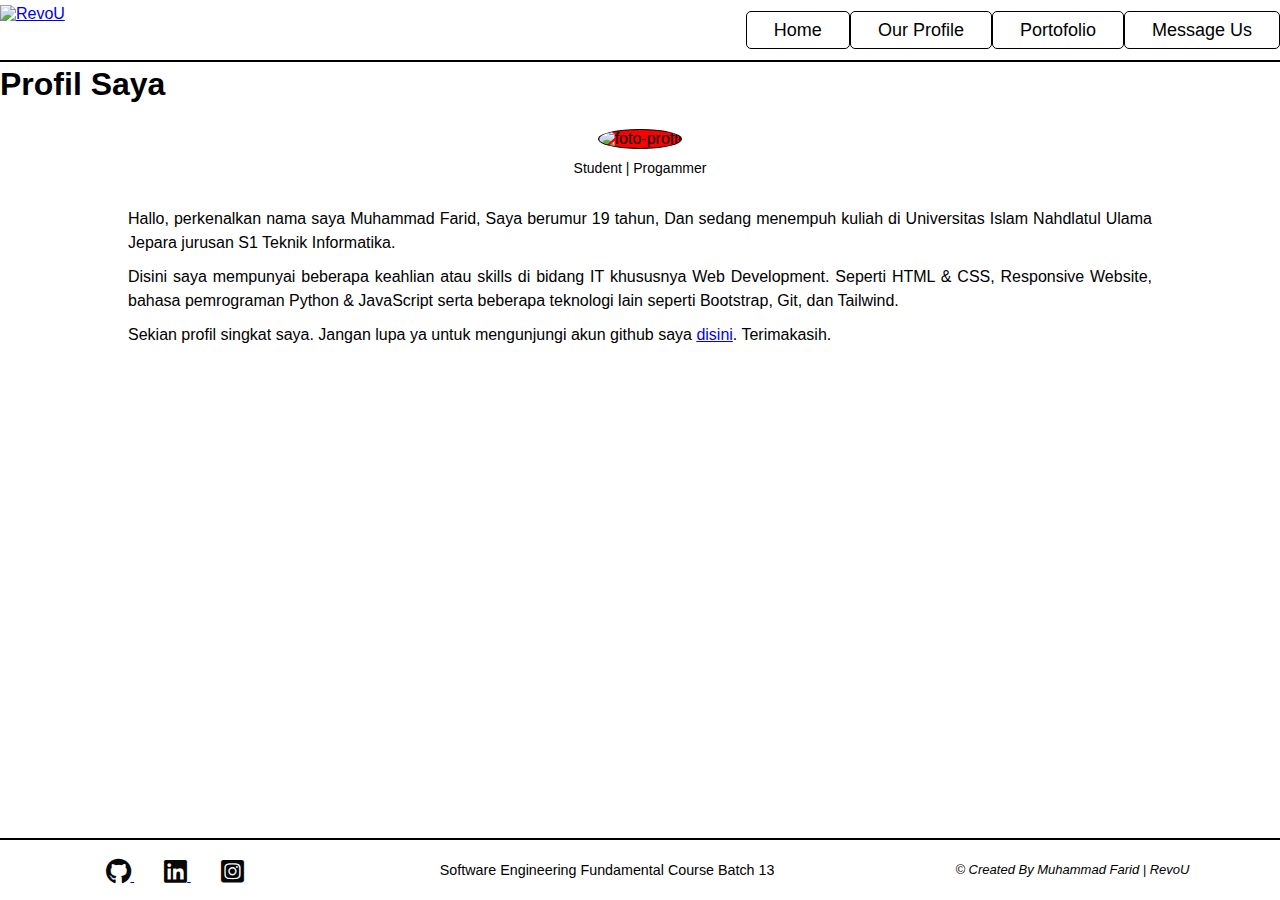
==== our profile.html @ ae16f00e "upload ke repository" ====
<!DOCTYPE html>
<html lang="en">
<head>
    <meta charset="UTF-8">
    <meta name="viewport" content="width=device-width, initial-scale=1.0">
    <title>Document</title>
</head>
<body>
    
  <!-- css reset -->
  <link rel="stylesheet" href="../css/reset-css.css">

  <!-- css index & profile sendiri -->
  <link rel="stylesheet" href="../css/style.css">
  <link rel="stylesheet" href="../css/our profile.css">

  <!-- font awesome => icon -->
  <link href="https://cdnjs.cloudflare.com/ajax/libs/font-awesome/5.13.0/css/all.min.css" rel="stylesheet">
</head>
<body>

  <!-- Navbar Start-->
  <nav>
    <div class="container">
      <div class="logo-nav">
        <a href="https://revou.co/" target="_blank">
          <img src="https://s3-ap-southeast-1.amazonaws.com/revou-blog/2019/12/Logo-RevoU-5.png" alt="RevoU" width="50">
        </a>
      </div>
      <div class="nav-menu">
        <ul>
          <li><a href="../index.html">Home</a></li>
          <li><a href="our profile.html">Our Profile</a></li>
          <li><a href="../portofolio.html">Portofolio</a></li>
          <li><a href="../index.html#ms-container">Message Us</a></li>
        </ul>
      </div>
    </div>
  </nav>
  <!-- Navbar End-->

  <!-- Profile Start  -->
  <main>
    <div class="container">
      <div class="main-judul">
        <h1>Profil Saya</h1>
      </div>
      <div class="main-isi">
        <div class="main-foto">
          <img src="https://github.com/muhammadfariddd/Tugas-UAS-Saya/blob/master/dist/img/profile-image.png?raw=true" alt="foto-profil">
          <br>
          <span>Student | Progammer</span>
        </div>
        <div class="main-about">
          <p>Hallo, perkenalkan nama saya Muhammad Farid, Saya berumur 19 tahun, Dan sedang  menempuh kuliah di Universitas Islam Nahdlatul Ulama Jepara jurusan S1 Teknik Informatika.</p>
          <p>Disini saya mempunyai beberapa keahlian atau skills di bidang IT khususnya Web Development. Seperti HTML & CSS, Responsive Website, bahasa pemrograman Python & JavaScript serta beberapa teknologi lain seperti Bootstrap, Git, dan Tailwind.</p>
          <p>Sekian profil singkat saya. Jangan lupa ya untuk mengunjungi akun github saya <a href="https://github.com/muhammadfariddd" target="_blank">disini</a>. Terimakasih.</p>
        </div>
      </div>
    </div>
  </main>
  <!-- Profile End  -->

  <!-- Footer Start  -->
  <footer>
    <div class="container">
      <div class="footer-sosmed">
        <a href="https://github.com/muhammadfariddd" target="_blank">
          <i class="fab fa-github fa-2x" style="color: #080808"></i>
        </a>
        <a href="https://linkedin.com/in/muhammad-fariddd" target="_blank">
          <i class="fab fa-linkedin fa-2x" style="color: #080808"></i>
        </a>
        <a href="https://www.instagram.com/farid.sugi" target="_blank">
          <i class="fab fa-instagram-square fa-2x" style="color: #080808"></i>
        </a>
      </div>
      <div class="footer-program">
        <p>Software Engineering Fundamental Course Batch 13</p>
      </div>
      <div class="footer-copyright">
        <p>&copy; Created By Muhammad Farid | RevoU</p>
      </div>
    </div>
  </footer>
  <!-- Footer End  -->
</body>
</html>
---- css/style.css ----
* {
    margin: 0;
    padding: 0;
    font-family: "Poppins", sans-serif;
    scroll-behavior: smooth;
}

.container {
    max-width: 1500px;
    margin: 0px auto;
}


/* Navbar  */
nav {
    height: 60px;
    position: fixed;
    border-bottom: 2px solid black;
    width: 100%;
    background-color: white;
}

nav .container {
    display: flex;
    justify-content: space-between;
}

nav .logo-nav {
    margin-block: 5px;
}

nav .nav-menu ul {
    display: flex;
    flex-direction: row;
}

nav .nav-menu ul li {
    margin: 20px 0;
    list-style-type: none;
}

.nav-menu ul li a {
    color: #000;
    text-decoration: none;
    padding: 8px 1.5em;
    border: 1px solid black;
    border-radius: 5px;
    font-size: large;
}

.nav-menu ul li a:hover {
    background-color: yellow;
    color: black;
}


/* Header  */
header {
    background-image: url(../img/home.jpg);
    background-repeat: no-repeat;
    background-size: cover;
    height: 650px;
    padding: 60px 0 20px;
    background-position: 0 80px;
    color: black;
}

.title {
    margin: 10px 0 20px;
    line-height: 2.5rem;
    font-size: 1.2rem;
}


/* Quarter  */
#quarter {
    margin-block: 30px;
    border-block: 2px double black;
}

#quarter .hq-title {
    padding-top: 30px;
    text-align: center;
}

#quarter .hq-kota {
    display: flex;
    margin: 50px auto 40px;
    text-align: center;
}

#quarter .hq-kota .kota {
    margin-inline: auto;
}


#quarter .hq-kota img {
    height: 150px;
    width: 150px;
    border-radius: 50%;
    border: 1px solid black;
}

#quarter .hq-kota img:hover {
    opacity: .7;
}


/* Message Us  */
#ms-container {
    padding: 80px 0 80px;
    border-bottom: 2px solid black;
}

.ms-title {
    margin-bottom: 30px;
    line-height: 1.5rem;
    text-align: center;
}

.ms-message {
    display: flex;
    width: 100%;
}

.ms-form {
    width: 40%;
    margin-inline: auto;
}

.ms-form table td {
    padding: 12px;
}

.ms-form table input[name="submit"] {
    width: 100%;
    background-color: yellow;
    border-radius: 5px;
    border: none;
    padding: 9px;
}


.ms-form table input[name="submit"]:hover {
    opacity: .5;
    cursor: pointer;
}

.ms-data {
    margin-inline: auto;
    width: 25%;
}

.ms-data table td {
    padding: 12px;
}


/* Footer  */
footer {
    height: 60px;
    line-height: 60px;
    border-top: 2px solid black;
    font-size: 13px;
    font-style: italic;
    background-color: #fff;
}

footer .container {
    display: flex;
    flex-direction: row;
    justify-content: space-around;
}

.footer-sosmed {
    margin-top: 7px;
}

.footer-sosmed a {
    margin: 0 15px;
    cursor: pointer;
}

.footer-sosmed a i:hover {
    font-size: 30px;
}

footer .footer-program {
    font-style: normal;
    font-weight: 500;
    font-size: 1.1em;
}



/* Responsive mobile */
@media only screen and (max-width: 600px) {
    .container {
        padding: 0 2%;
    }


    nav {
        height: auto;
        position: relative;
    }

    nav .container {
        display: flex;
        flex-direction: column;
        text-align: center;
    }

    .nav-menu {
        margin: 0px auto;
        width: max-content;
        display: flex;

    }


    .nav-menu ul {
        display: flex;
        flex-direction: column;
    }

    .nav-menu ul li {
        border: 2px solid black;
        border-radius: 2px;
        background-color: #fff;
        color: black;
        padding: none;
    }

    .nav-menu ul li a {
        border: none;
        font-size: 12px;
    }

    .nav-menu ul li:hover {
        color: black;
        opacity: .8;
    }


    header {
        padding: 10px 0px 20px;
        height: 400px;
        background-position: 0 50px;
    }

    .title {
        line-height: 1.5rem;
        font-size: .8rem;
    }

    header .title h1, .hq-title h1 {
        font-size: 18px;
    }

    header .title h1 {
        font-size: 12px;
    }


    .hq-kota {
        display: flex;
        flex-direction: column;
        align-items: center;
        font-size: 12px;
    }

    .kota {
        width: 50%;
        margin-bottom: 15px;
    }

    .kota img {
        width: 110px;
        height: 110px;
    }

    .ms-form {
        width: 100%;
    }

    .ms-form table {
        width: 100%;
    }

    .ms-message {
        display: flex;
        flex-direction: column;
    }

    .ms-data {
        margin: 0px auto;
    }

    footer {
        height: auto;
        line-height: 40px;
        border-top: 2px solid black;
        font-size: 11px;
        font-style: italic;
        background-color: #fff;
    }

    footer .container {
        display: flex;
        flex-direction: column;
        align-items: center;
    }
}


@media only screen and (max-width: 400px) {
    .nav-menu ul li a {
        font-size: 9px;
    }

    header {
        background-position: -30px 50px;
    }
}
---- css/our profile.css ----
/* Main */
main {
    padding: 50px 0px 120px;
}

.main-judul {
    margin: 20px 0px 30px;
    line-height: 1.8em;
}

.main-judul h1 {
    text-align: left;
}

.main-isi {
    display: flex;
    flex-direction: column;
}

.main-foto {
    text-align: center;
}

.main-foto img {
    width: 200px;
    background-color: red;
    border-radius: 50%;
    margin-bottom: 10px;
    border: 1px solid #010101;
}

.main-foto span {
    font-size: 14px;
}

.main-about {
    padding: 30px 10%;
    text-align: justify;
    line-height: 1.5em;
}

.main-about p {
    font-family: sans-serif;
    margin-bottom: 10px;
    font-weight: 100;
}


/* Footer */
footer {
    position: fixed;
    width: 100%;
    left: 0;
    bottom: 0;
}



/* Responsive Mobile */
@media only screen and (max-width: 600px) {

    main {
        padding: 20px 0px 20px;
        font-size: 12px;
    }

    .main-judul h1 {
        font-size: 18px;
    }

    .main-foto span {
        font-size: 11px;
    }

    .main-about {
        padding: 20px 2%;
    }

    footer {
        position: relative;
    }
}
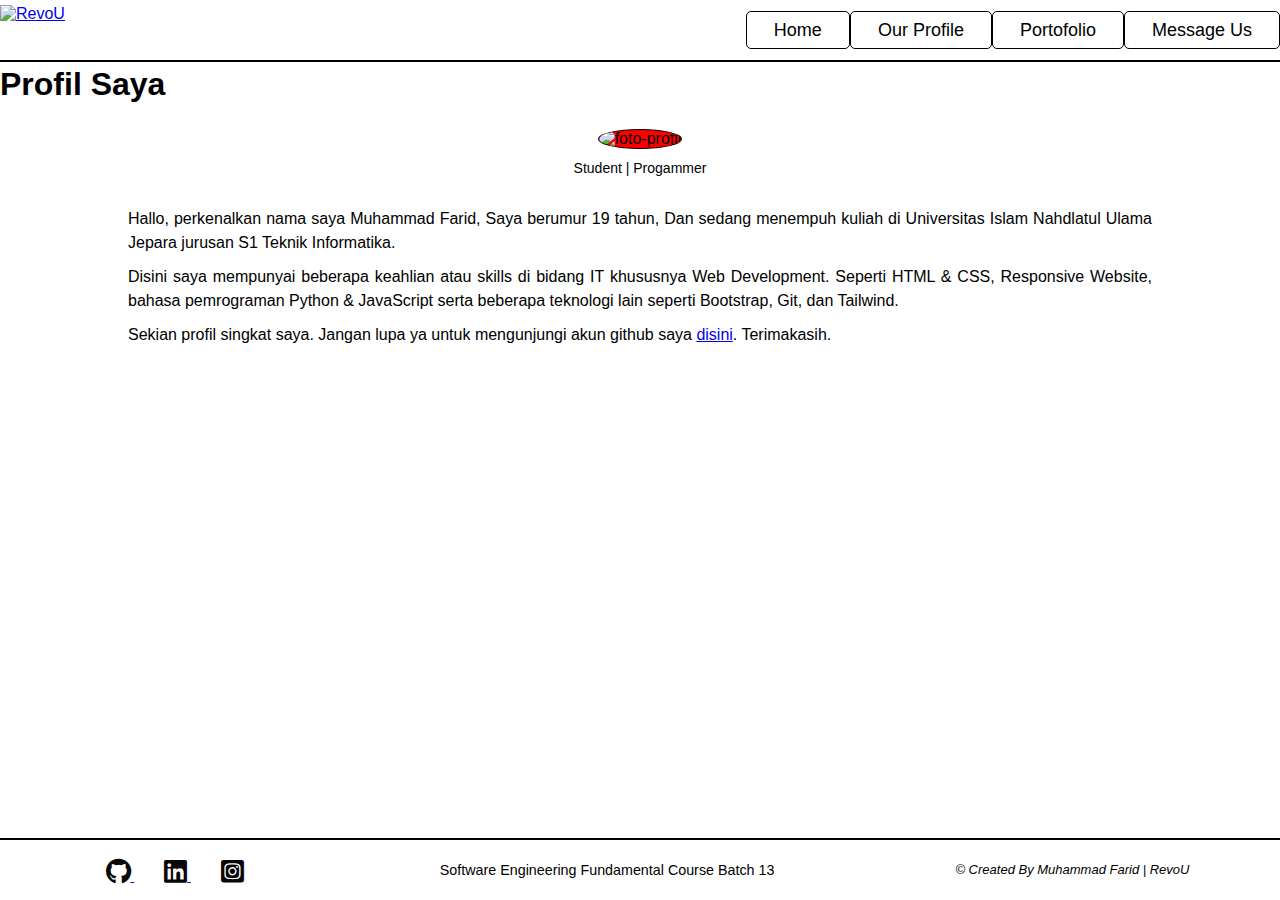
==== commit 7a6f71d5: "update link css & js" ====
--- a/our profile.html
+++ b/our profile.html
@@ -8,11 +8,11 @@
 <body>
     
   <!-- css reset -->
-  <link rel="stylesheet" href="../css/reset-css.css">
+  <link rel="stylesheet" href="css/reset-css.css">
 
   <!-- css index & profile sendiri -->
-  <link rel="stylesheet" href="../css/style.css">
-  <link rel="stylesheet" href="../css/our profile.css">
+  <link rel="stylesheet" href="css/style.css">
+  <link rel="stylesheet" href="css/our profile.css">
 
   <!-- font awesome => icon -->
   <link href="https://cdnjs.cloudflare.com/ajax/libs/font-awesome/5.13.0/css/all.min.css" rel="stylesheet">
@@ -29,10 +29,10 @@
       </div>
       <div class="nav-menu">
         <ul>
-          <li><a href="../index.html">Home</a></li>
+          <li><a href="index.html">Home</a></li>
           <li><a href="our profile.html">Our Profile</a></li>
-          <li><a href="../portofolio.html">Portofolio</a></li>
-          <li><a href="../index.html#ms-container">Message Us</a></li>
+          <li><a href="portofolio.html">Portofolio</a></li>
+          <li><a href="index.html#ms-container">Message Us</a></li>
         </ul>
       </div>
     </div>
